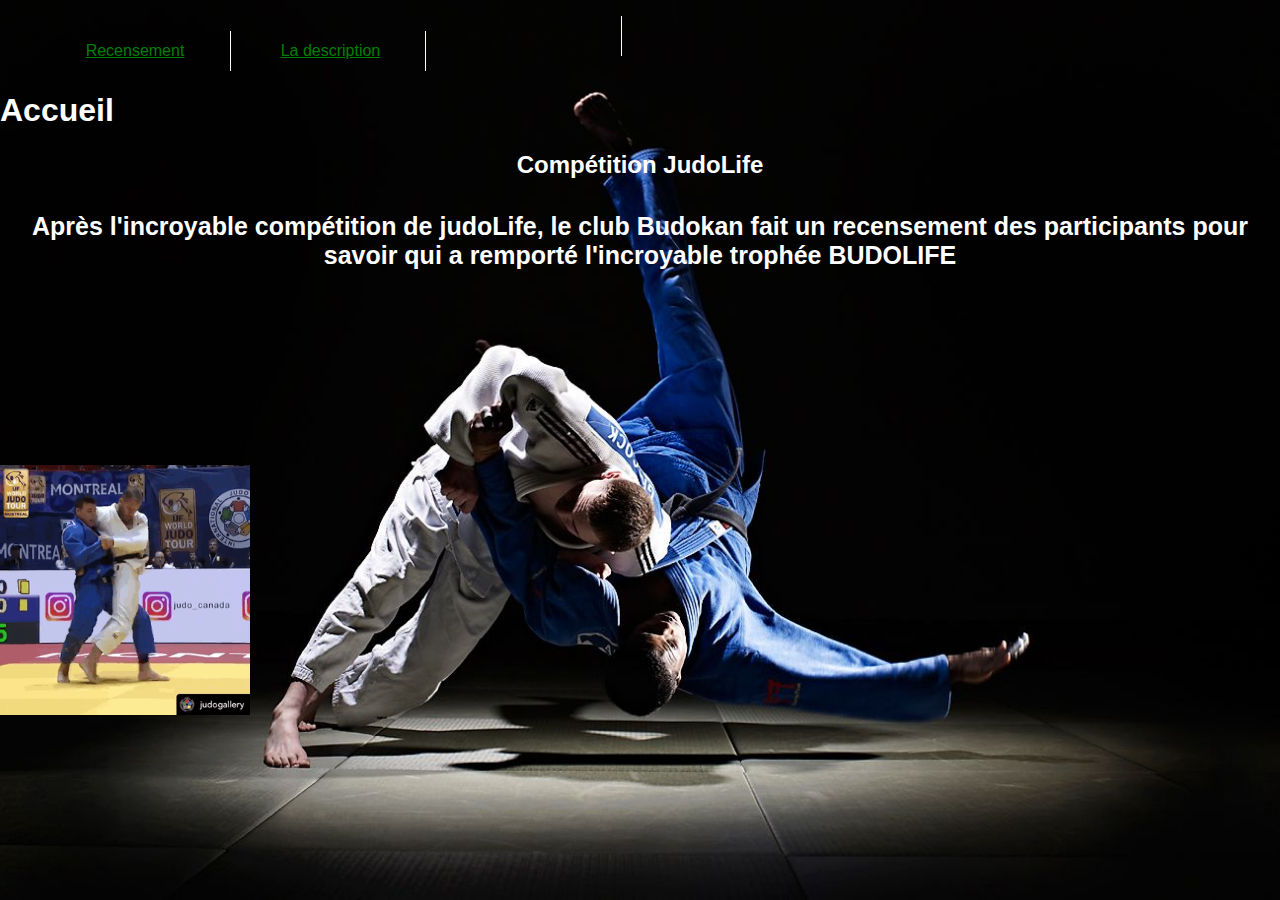
==== index.html @ 86289ed6 "version1" ====
<!DOCTYPE html> 
<html lang="en">
<head>                                                                                                                                                                                                                                                                                                                                                                                                    
    <meta charset="UTF-8">
    <meta name="viewport" content="width=device-width, initial-scale=1.0">
    <title>JudoLife</title>
</head>

<p style="color: ghostwhite;">
<body>

    <link rel="stylesheet" href="CSS/design.css">
    <ul> 
        <li>
        <a href="html/inscription.html" >Recensement</a></li>
        <li>
        <a href="html/description.html">La description</a>  </li>
        <li>
        </ul>
        <!-- Ceci est la page d'accueil avec une introduction, une image de fond, des liens vers les autres trois pages et mon prénom (et DA) -->
<!-- Style verdana pour la police de tous les titres et sous-titres -->
<h1 >Accueil</h1>
<h2 >Compétition JudoLife</h2>
<h4> Après l'incroyable compétition de judoLife, le club Budokan fait un recensement des participants pour savoir qui a remporté l'incroyable trophée BUDOLIFE </h4> 
<br><br><br><br><br><br><br><br><br>
<img src="images/judo2.gif" alt="" width="250px" height="250px">
<br>
<br>





</body>
</html>
---- CSS/design.css ----
html, body {
    margin: 0;
    padding: 0;
    background-image: url(../images/judo.jpg); background-repeat: no-repeat; background-attachment: fixed;background-size: 100% 100%;
    }
   body {
    background-color: white; 
    font-family: Verdana, sans-serif; 
    font-size: 100%;
    }
    p {
        color: #ffffff;
        font-family: Verdana, Geneva, Tahoma, sans-serif;
        }
   h1 {
   font-family: Verdana, Geneva, Tahoma, sans-serif; color:#ffffff;
    }
   h2 {
    color: #ffffff;
    text-align: center;

    }
    h4{
    color: #ffffff; text-align: center; font-size: 25px;
}
   li {
    display: inline-block; 
    width: 190px; 
    height: 40px; 
    margin: 0px; 
    padding: 0px; 
    border-right: 1px solid; 
    text-align: center;
    line-height: 40px; 
    text-decoration: none;
    color: #ffffff;
    }
   a:link {
    color: green;
    text-decoration: underline;
    }
   a:visited {
    color: gray;
    }
   a:hover {
    color: red;
    text-decoration: none;
   }
   a:active, a:focus {
    color: red;
   }
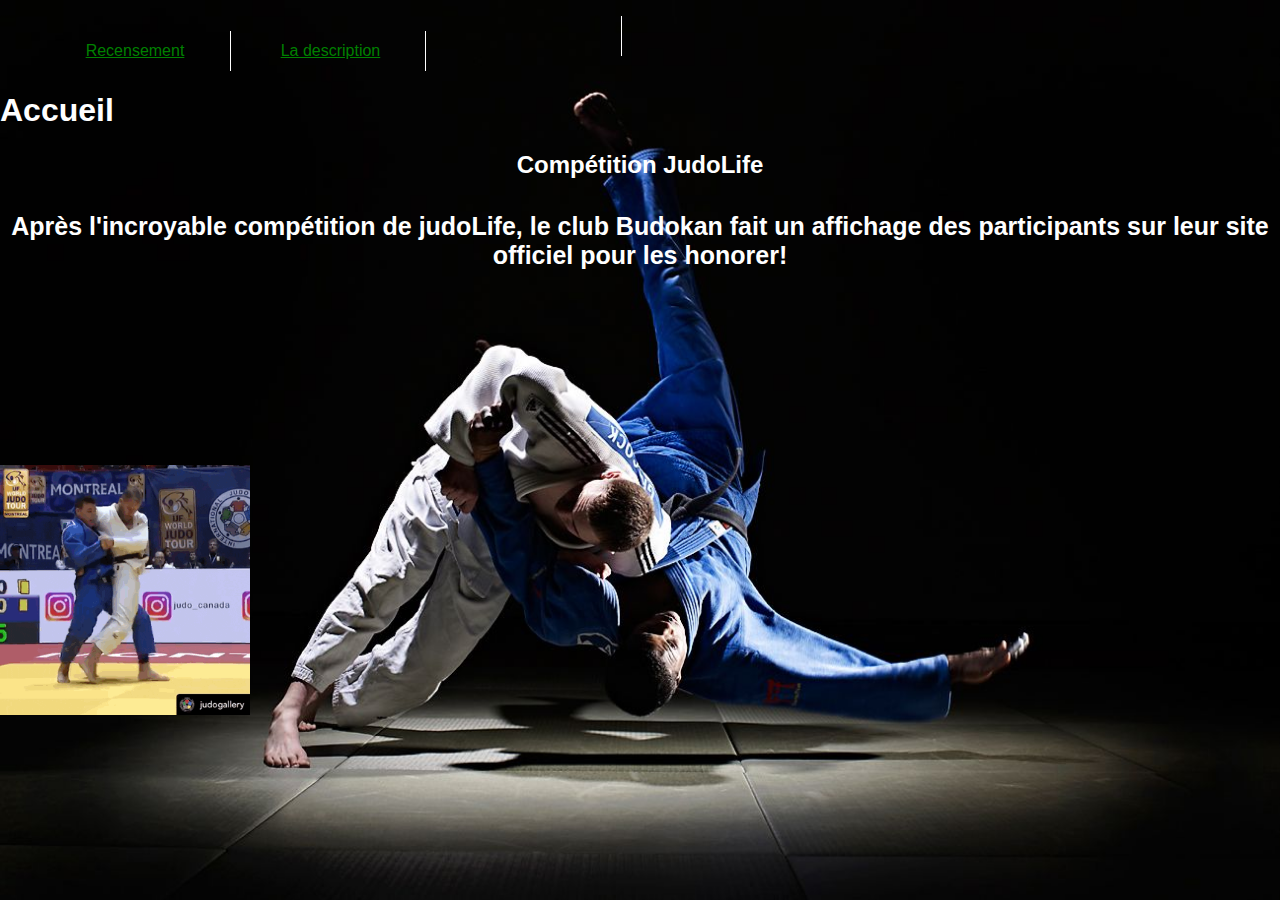
==== commit 91f14ce8: "Modification page d'accueil" ====
--- a/index.html
+++ b/index.html
@@ -21,7 +21,7 @@
 <!-- Style verdana pour la police de tous les titres et sous-titres -->
 <h1 >Accueil</h1>
 <h2 >Compétition JudoLife</h2>
-<h4> Après l'incroyable compétition de judoLife, le club Budokan fait un recensement des participants pour savoir qui a remporté l'incroyable trophée BUDOLIFE </h4> 
+<h4> Après l'incroyable compétition de judoLife, le club Budokan fait un affichage des participants sur leur site officiel pour les honorer! </h4> 
 <br><br><br><br><br><br><br><br><br>
 <img src="images/judo2.gif" alt="" width="250px" height="250px">
 <br>
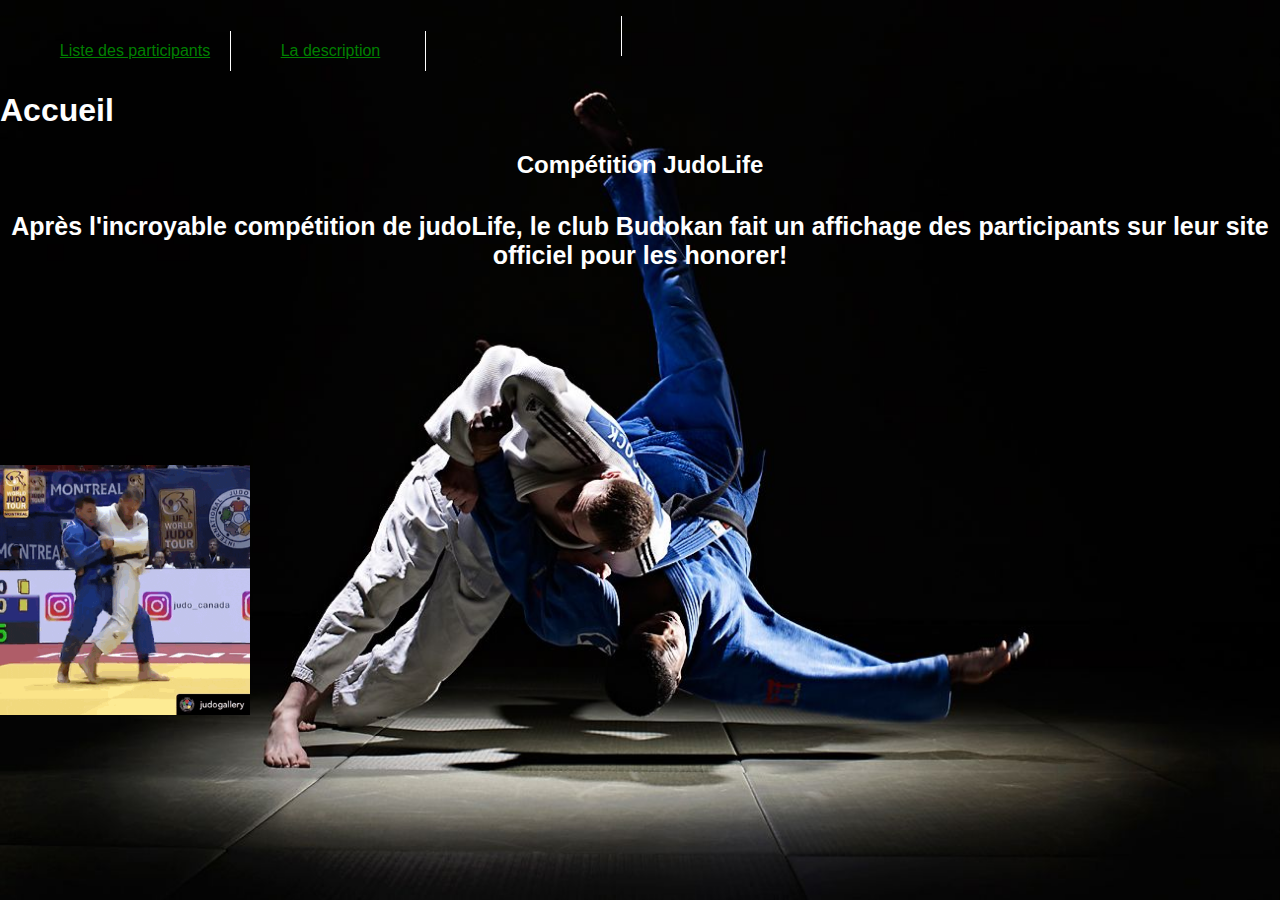
==== commit f3f74b83: "Ajout url club" ====
--- a/index.html
+++ b/index.html
@@ -12,7 +12,7 @@
     <link rel="stylesheet" href="CSS/design.css">
     <ul> 
         <li>
-        <a href="html/inscription.html" >Recensement</a></li>
+        <a href="html/inscription.html" >Liste des participants</a></li>
         <li>
         <a href="html/description.html">La description</a>  </li>
         <li>
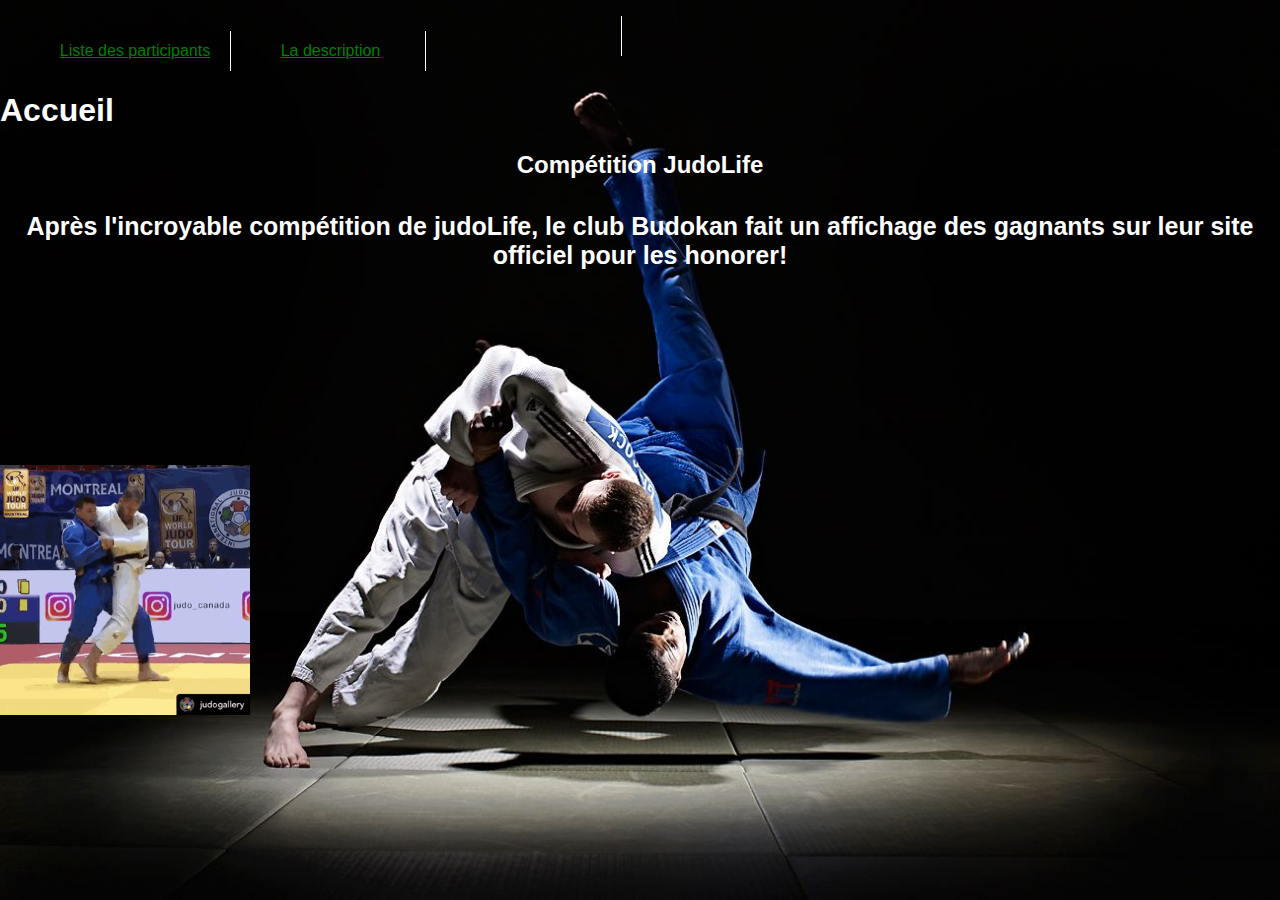
==== commit 9a6a6832: "modification page présentation" ====
--- a/index.html
+++ b/index.html
@@ -21,7 +21,7 @@
 <!-- Style verdana pour la police de tous les titres et sous-titres -->
 <h1 >Accueil</h1>
 <h2 >Compétition JudoLife</h2>
-<h4> Après l'incroyable compétition de judoLife, le club Budokan fait un affichage des participants sur leur site officiel pour les honorer! </h4> 
+<h4> Après l'incroyable compétition de judoLife, le club Budokan fait un affichage des gagnants sur leur site officiel pour les honorer! </h4> 
 <br><br><br><br><br><br><br><br><br>
 <img src="images/judo2.gif" alt="" width="250px" height="250px">
 <br>
